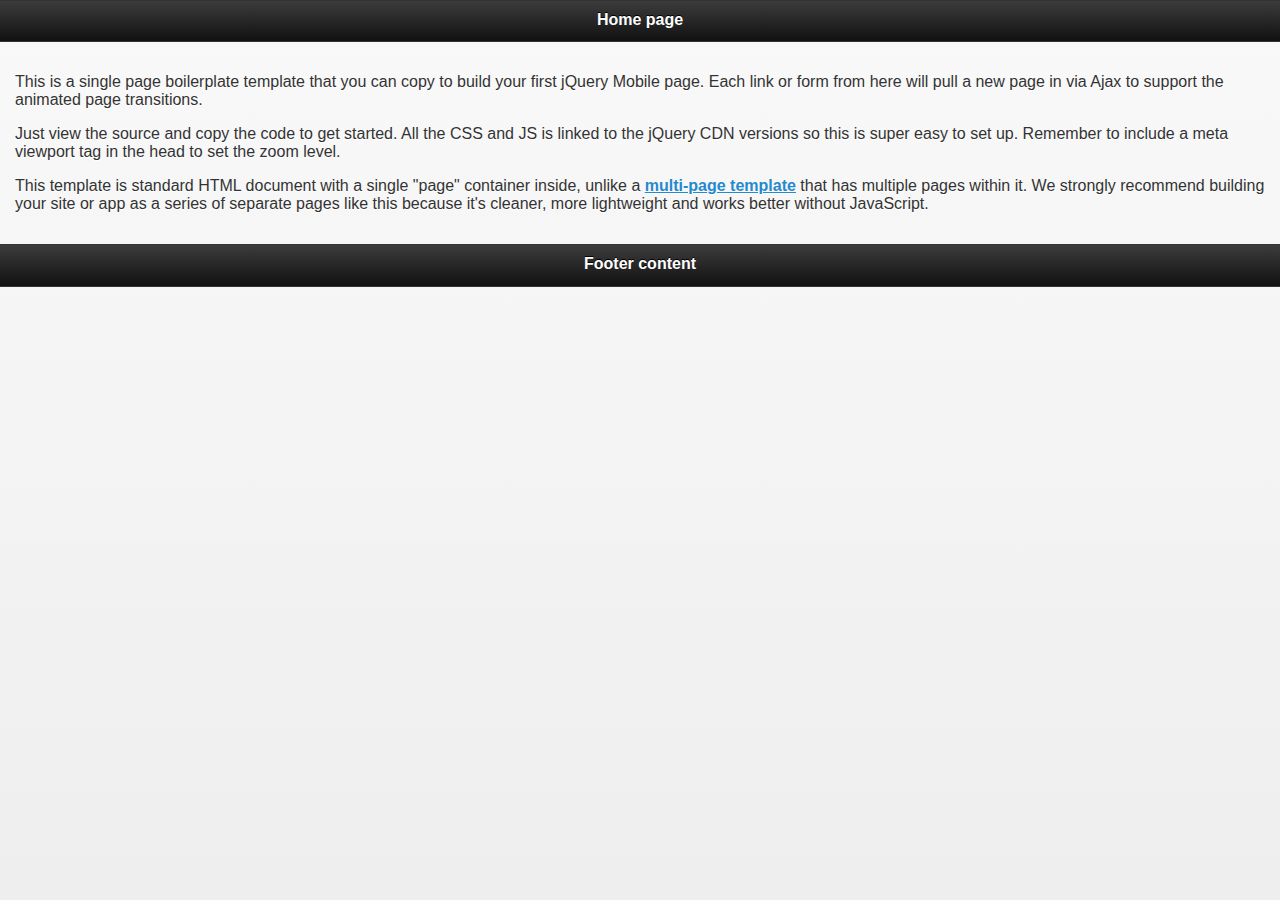
==== index.html @ dd44f483 "Starting project" ====
<!DOCTYPE html>
<html lang="en" class="ui-mobile">
	<head>
		<meta charset="utf-8">

		<!-- Always force latest IE rendering engine (even in intranet) & Chrome Frame
		Remove this if you use the .htaccess -->
		<meta http-equiv="X-UA-Compatible" content="IE=edge,chrome=1">

		<title>Home</title>
		<meta name="description" content="">
		<meta name="author" content="sabuqurs">

		<meta name="viewport" content="width=device-width; initial-scale=1.0">

		<!-- Replace favicon.ico & apple-touch-icon.png in the root of your domain and delete these references -->
		<link rel="shortcut icon" href="/favicon.ico">
		<link rel="apple-touch-icon" href="/apple-touch-icon.png">
		
		<!-- Style sheets -->
		<link rel="stylesheet" href="css/jquery.mobile-1.3.2.css" type="text/css" />
		<link rel="stylesheet" href="css/jquery.mobile.structure-1.3.2.css" type="text/css" />
		<link rel="stylesheet" href="css/custom-style.css" type="text/css" />
		
		<!-- Scripts -->
		<script src="js/cordova.js" type="text/javascript"></script>
		<script src="js/jquery-2.0.3.js" type="text/javascript"></script>
		<script src="js/jquery.mobile-1.3.2.js" type="text/javascript"></script>
		<script src="js/custom-script.js" type="text/javascript"></script>
		
	</head>

	<body>
		<section data-role="page" class="ui-page ui-body-c ui-page-active">
			<div data-role="header" class="ui-header ui-bar-a" role="banner">
				<h1 class="ui-title" role="heading" aria-level="1">Home page</h1>
			</div>
			<div data-role="content" class="ui-content" role="main">	
				<p>This is a single page boilerplate template that you can copy to build your first jQuery Mobile page. Each link or form from here will pull a new page in via Ajax to support the animated page transitions.</p>		
				<p>Just view the source and copy the code to get started. All the CSS and JS is linked to the jQuery CDN versions so this is super easy to set up. Remember to include a meta viewport tag in the head to set the zoom level.</p>
				<p>This template is standard HTML document with a single "page" container inside, unlike a <a href="multipage-template.html" data-ajax="false" class="ui-link">multi-page template</a> that has multiple pages within it. We strongly recommend building your site or app as a series of separate pages like this because it's cleaner, more lightweight and works better without JavaScript.</p>
			</div>
			<div data-role="footer" class="ui-footer ui-bar-a" role="contentinfo">
				<h4 class="ui-title" role="heading" aria-level="1">Footer content</h4>
			</div>
		</section>
	</body>
</html>
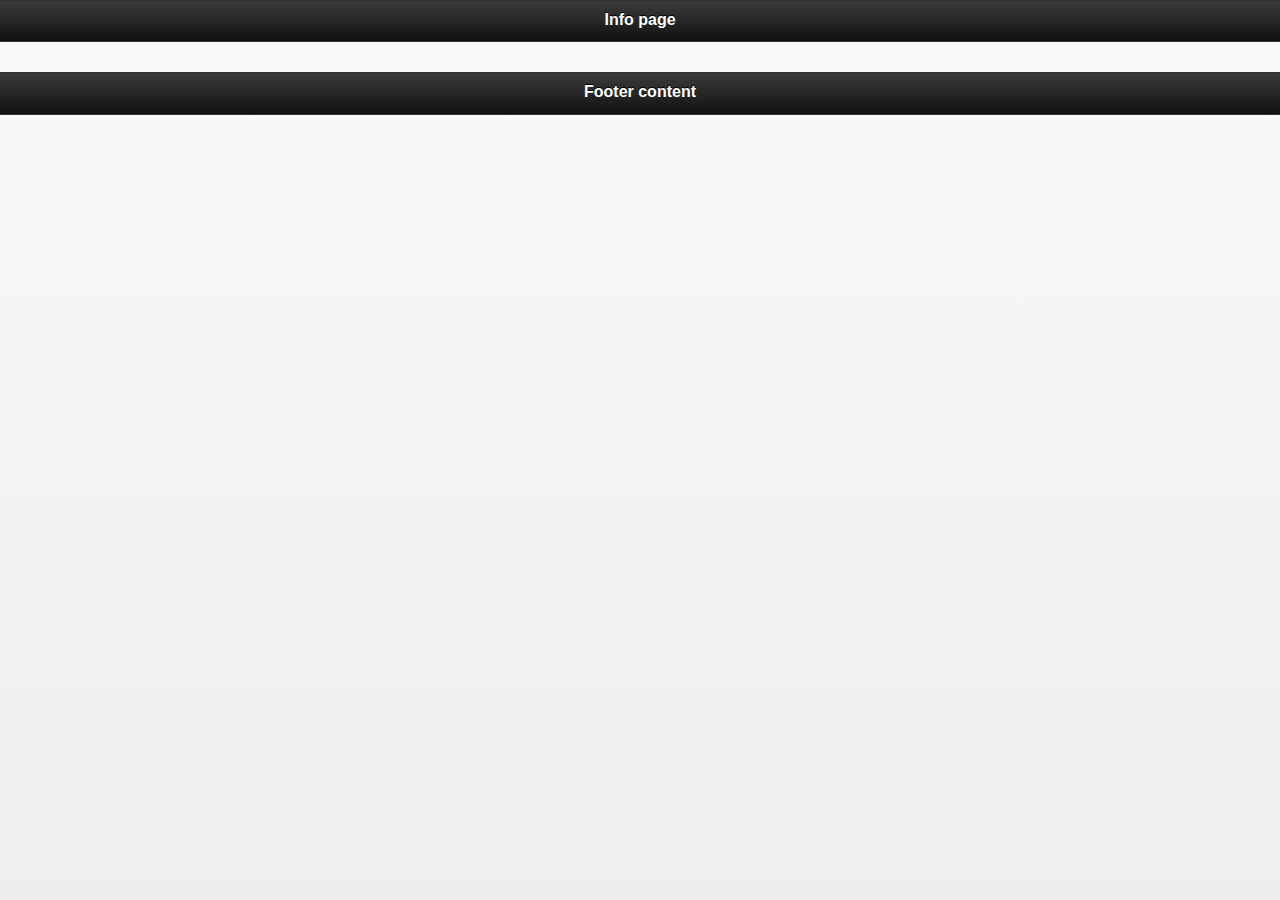
==== commit 0f1f902e: "Removed Unnessesary files" ====
--- a/index.html
+++ b/index.html
@@ -31,14 +31,34 @@
 	</head>
 
 	<body>
-		<section data-role="page" class="ui-page ui-body-c ui-page-active">
+		<section id="home-page" data-role="page" class="ui-page ui-body-c ui-page-active">
 			<div data-role="header" class="ui-header ui-bar-a" role="banner">
 				<h1 class="ui-title" role="heading" aria-level="1">Home page</h1>
 			</div>
 			<div data-role="content" class="ui-content" role="main">	
-				<p>This is a single page boilerplate template that you can copy to build your first jQuery Mobile page. Each link or form from here will pull a new page in via Ajax to support the animated page transitions.</p>		
-				<p>Just view the source and copy the code to get started. All the CSS and JS is linked to the jQuery CDN versions so this is super easy to set up. Remember to include a meta viewport tag in the head to set the zoom level.</p>
-				<p>This template is standard HTML document with a single "page" container inside, unlike a <a href="multipage-template.html" data-ajax="false" class="ui-link">multi-page template</a> that has multiple pages within it. We strongly recommend building your site or app as a series of separate pages like this because it's cleaner, more lightweight and works better without JavaScript.</p>
+				
+			</div>
+			<div data-role="footer" class="ui-footer ui-bar-a" role="contentinfo">
+				<h4 class="ui-title" role="heading" aria-level="1">Footer content</h4>
+			</div>
+		</section>
+		<section id="data-page" data-role="page" class="ui-page ui-body-c ui-page-active">
+			<div data-role="header" class="ui-header ui-bar-a" role="banner">
+				<h1 class="ui-title" role="heading" aria-level="1">Data page</h1>
+			</div>
+			<div data-role="content" class="ui-content" role="main">	
+				
+			</div>
+			<div data-role="footer" class="ui-footer ui-bar-a" role="contentinfo">
+				<h4 class="ui-title" role="heading" aria-level="1">Footer content</h4>
+			</div>
+		</section>
+		<section id="info-page" data-role="page" class="ui-page ui-body-c ui-page-active">
+			<div data-role="header" class="ui-header ui-bar-a" role="banner">
+				<h1 class="ui-title" role="heading" aria-level="1">Info page</h1>
+			</div>
+			<div data-role="content" class="ui-content" role="main">	
+				
 			</div>
 			<div data-role="footer" class="ui-footer ui-bar-a" role="contentinfo">
 				<h4 class="ui-title" role="heading" aria-level="1">Footer content</h4>
--- a/css/custom-style.css
+++ b/css/custom-style.css
@@ -0,0 +1,3 @@
+html{
+	min-height: 100%;
+}
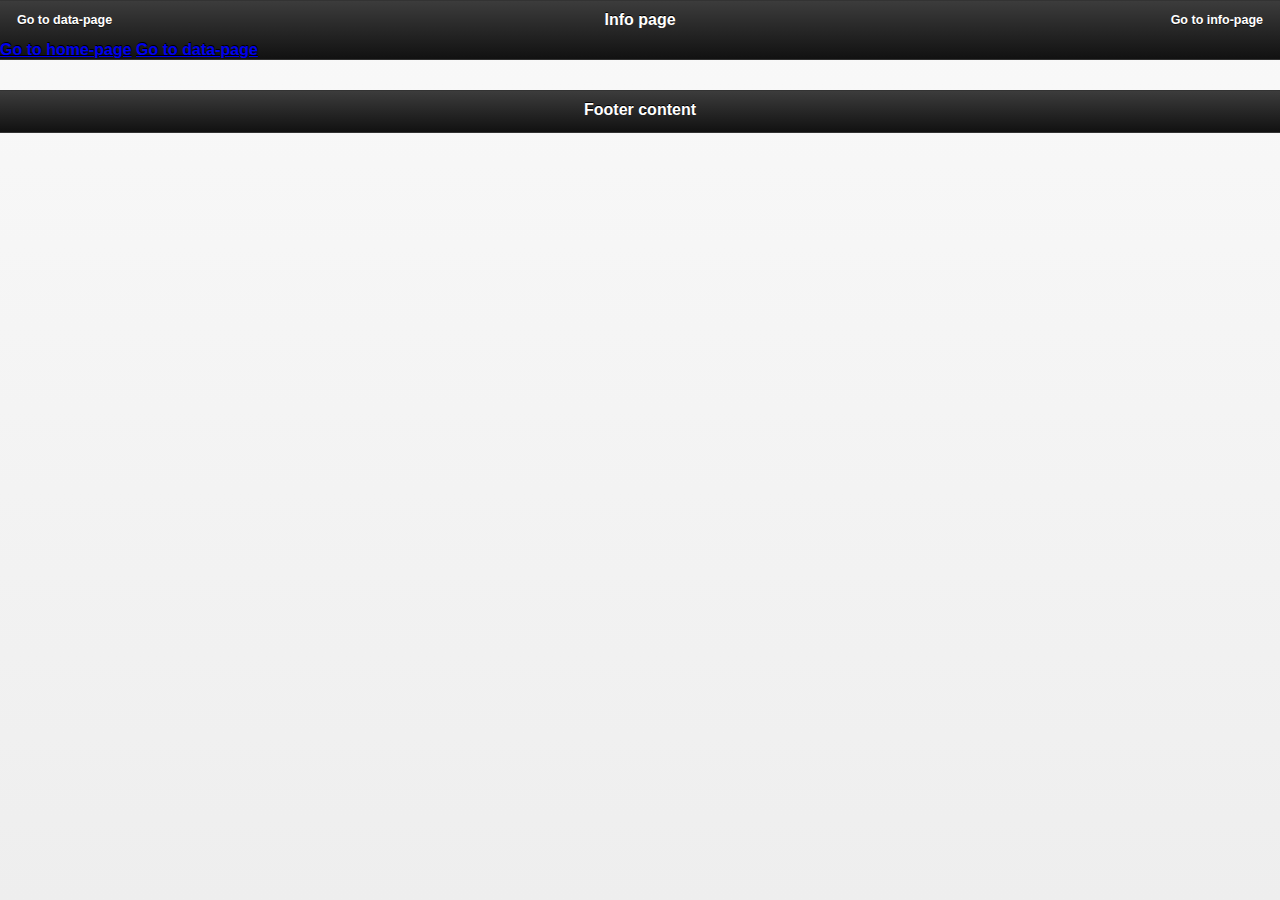
==== commit 0f9f948b: "testing page transitions" ====
--- a/index.html
+++ b/index.html
@@ -34,17 +34,21 @@
 		<section id="home-page" data-role="page" class="ui-page ui-body-c ui-page-active">
 			<div data-role="header" class="ui-header ui-bar-a" role="banner">
 				<h1 class="ui-title" role="heading" aria-level="1">Home page</h1>
+				<a href="#data-page" data-transition="flip">Go to data-page</a>
+				<a href="#info-page" data-transition="flip">Go to info-page</a>
 			</div>
 			<div data-role="content" class="ui-content" role="main">	
 				
 			</div>
 			<div data-role="footer" class="ui-footer ui-bar-a" role="contentinfo">
-				<h4 class="ui-title" role="heading" aria-level="1">Footer content</h4>
+				<h4 class="ui-title" role="heading" aria-level="1">Footer content</h4>				
 			</div>
 		</section>
 		<section id="data-page" data-role="page" class="ui-page ui-body-c ui-page-active">
 			<div data-role="header" class="ui-header ui-bar-a" role="banner">
 				<h1 class="ui-title" role="heading" aria-level="1">Data page</h1>
+				<a href="#home-page" data-transition="flip">Go to home-page</a>
+				<a href="#info-page" data-transition="flip">Go to info-page</a>
 			</div>
 			<div data-role="content" class="ui-content" role="main">	
 				
@@ -56,6 +60,8 @@
 		<section id="info-page" data-role="page" class="ui-page ui-body-c ui-page-active">
 			<div data-role="header" class="ui-header ui-bar-a" role="banner">
 				<h1 class="ui-title" role="heading" aria-level="1">Info page</h1>
+				<a href="#home-page" data-transition="flip">Go to home-page</a>
+				<a href="#data-page" data-transition="flip">Go to data-page</a>
 			</div>
 			<div data-role="content" class="ui-content" role="main">	
 				
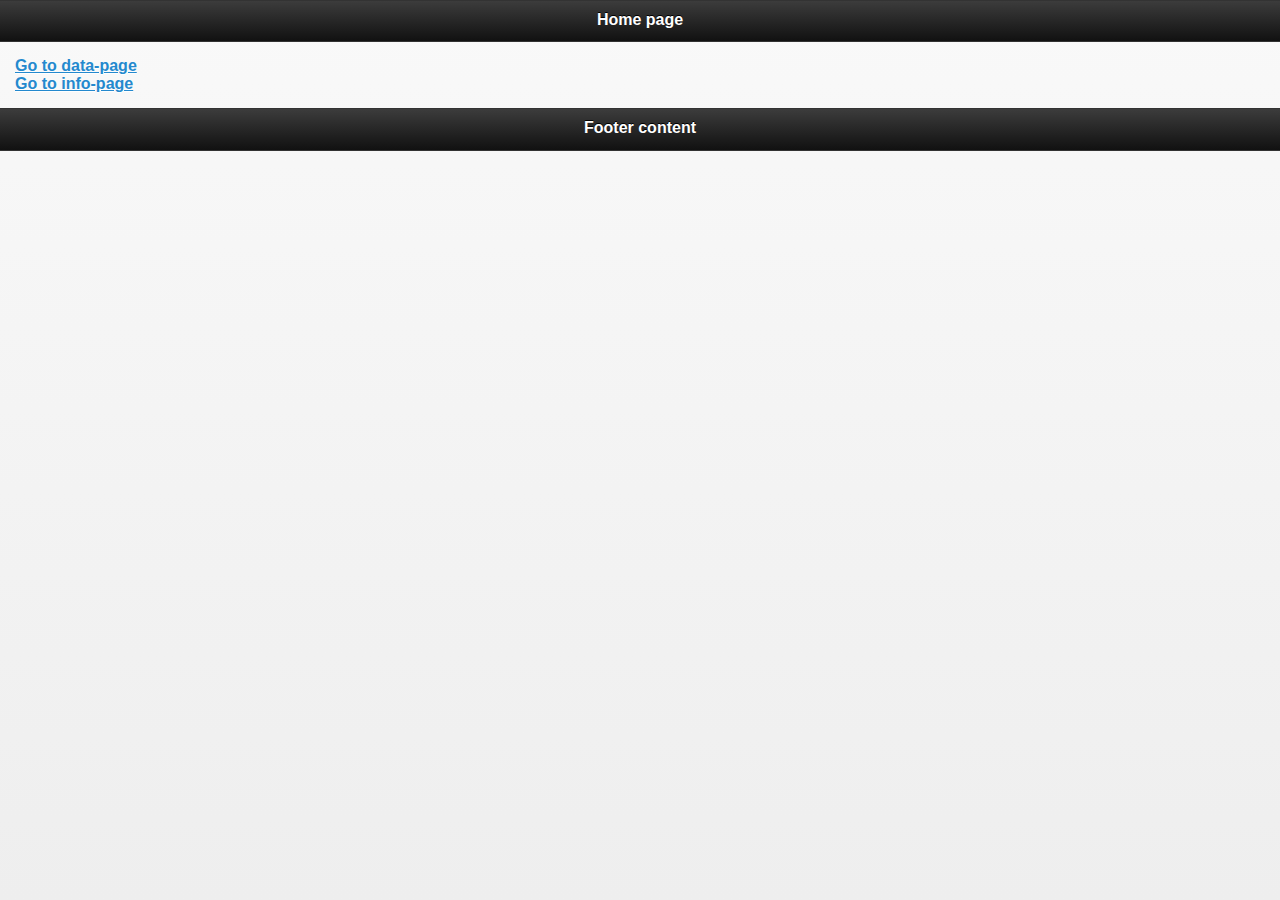
==== commit 0c0681b0: "testing page transitions again" ====
--- a/index.html
+++ b/index.html
@@ -34,37 +34,34 @@
 		<section id="home-page" data-role="page" class="ui-page ui-body-c ui-page-active">
 			<div data-role="header" class="ui-header ui-bar-a" role="banner">
 				<h1 class="ui-title" role="heading" aria-level="1">Home page</h1>
-				<a href="#data-page" data-transition="flip">Go to data-page</a>
-				<a href="#info-page" data-transition="flip">Go to info-page</a>
 			</div>
 			<div data-role="content" class="ui-content" role="main">	
-				
+				<a href="#data-page" data-transition="flip">Go to data-page</a><br />
+				<a href="#info-page" data-transition="flip">Go to info-page</a>
 			</div>
 			<div data-role="footer" class="ui-footer ui-bar-a" role="contentinfo">
 				<h4 class="ui-title" role="heading" aria-level="1">Footer content</h4>				
 			</div>
 		</section>
-		<section id="data-page" data-role="page" class="ui-page ui-body-c ui-page-active">
+		<section id="data-page" data-role="page" class="ui-page ui-body-a">
 			<div data-role="header" class="ui-header ui-bar-a" role="banner">
 				<h1 class="ui-title" role="heading" aria-level="1">Data page</h1>
-				<a href="#home-page" data-transition="flip">Go to home-page</a>
-				<a href="#info-page" data-transition="flip">Go to info-page</a>
 			</div>
 			<div data-role="content" class="ui-content" role="main">	
-				
+				<a href="#home-page" data-transition="flip">Go to home-page</a><br />
+				<a href="#info-page" data-transition="flip">Go to info-page</a>
 			</div>
 			<div data-role="footer" class="ui-footer ui-bar-a" role="contentinfo">
 				<h4 class="ui-title" role="heading" aria-level="1">Footer content</h4>
 			</div>
 		</section>
-		<section id="info-page" data-role="page" class="ui-page ui-body-c ui-page-active">
+		<section id="info-page" data-role="page" class="ui-page ui-body-b">
 			<div data-role="header" class="ui-header ui-bar-a" role="banner">
 				<h1 class="ui-title" role="heading" aria-level="1">Info page</h1>
-				<a href="#home-page" data-transition="flip">Go to home-page</a>
-				<a href="#data-page" data-transition="flip">Go to data-page</a>
 			</div>
 			<div data-role="content" class="ui-content" role="main">	
-				
+				<a href="#home-page" data-transition="flip">Go to home-page</a><br />
+				<a href="#data-page" data-transition="flip">Go to data-page</a>
 			</div>
 			<div data-role="footer" class="ui-footer ui-bar-a" role="contentinfo">
 				<h4 class="ui-title" role="heading" aria-level="1">Footer content</h4>
